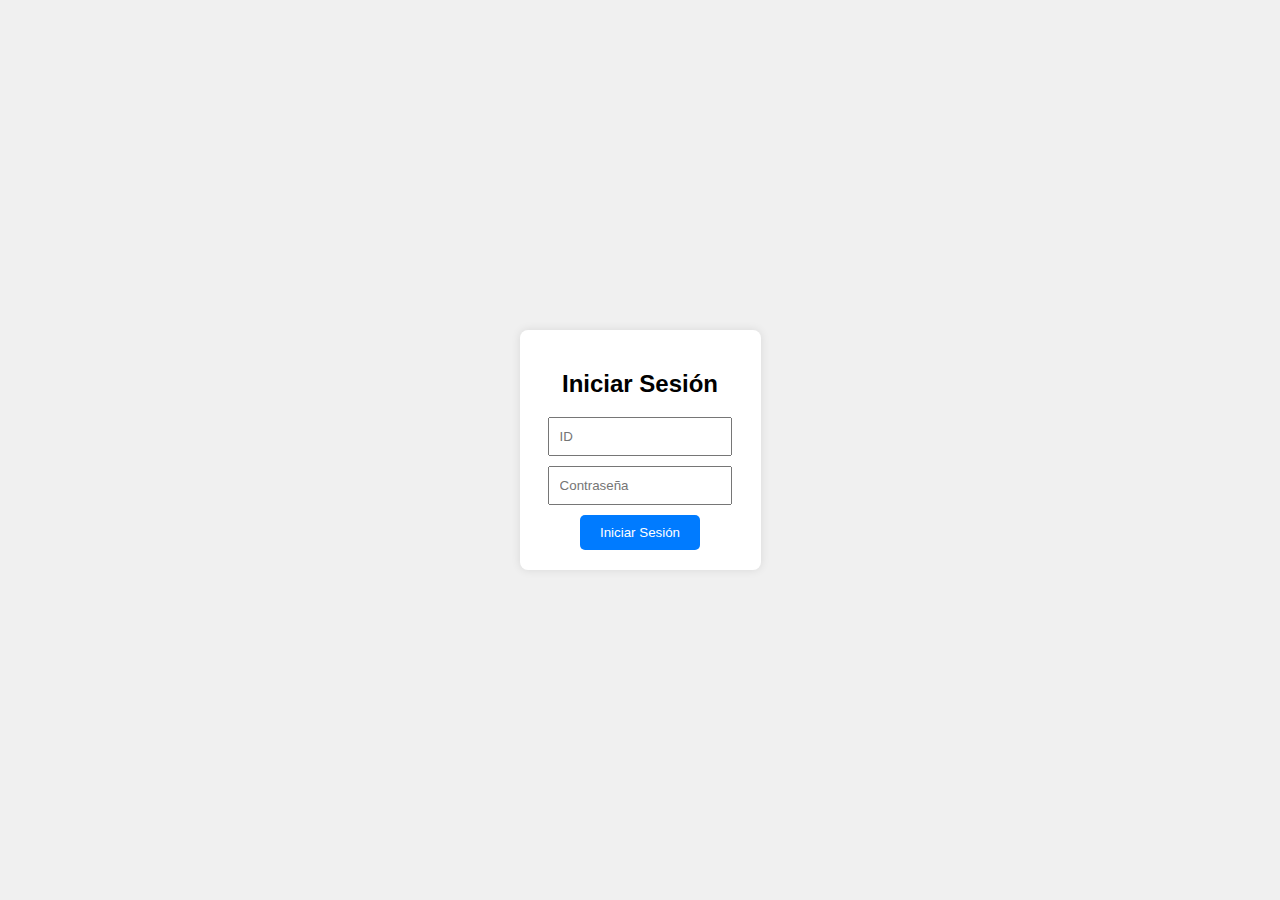
==== index.html @ 6c4d0179 "pantallas" ====
<!DOCTYPE html>
<html lang="es">
<head>
    <meta charset="UTF-8">
    <meta name="viewport" content="width=device-width, initial-scale=1.0">
    <title>Página de Actividades</title>
    <link rel="stylesheet" href="styles.css">
</head>
<body>
    <div id="login-container">
        <h2>Iniciar Sesión</h2>
        <input type="text" id="user-id" placeholder="ID">
        <input type="password" id="password" placeholder="Contraseña">
        <button onclick="login()">Iniciar Sesión</button>
    </div>

    <div id="main-container" style="display:none;">
        <div class="header">
            <h2 id="username">Nombre del Usuario</h2>
            <select id="activity-list">
                <option value="Dotación 1">Dotación 1</option>
                <option value="Dotación 2">Dotación 2</option>
                <option value="Dotación 3">Dotación 3</option>
                <option value="Almuerzo">Almuerzo</option>
                <option value="Breack">Breack</option>
            </select>
            <button onclick="logout()">Cerrar Sesión</button>
        </div>
        <div class="content">
            <button id="action-button" onclick="startTimer()">Presionar</button>
            <div id="timer">00:00:00</div>
        </div>
        <div id="activity-log-container">
            <ul id="activity-log"></ul>
        </div>
    </div>

    <script src="scripts.js"></script>
</body>
</html>
---- styles.css ----
body {
    font-family: Arial, sans-serif;
    display: flex;
    justify-content: center;
    align-items: center;
    height: 100vh;
    margin: 0;
    background-color: #f0f0f0;
}

#login-container {
    text-align: center;
    background: #fff;
    padding: 20px;
    border-radius: 8px;
    box-shadow: 0 0 10px rgba(0, 0, 0, 0.1);
}

#login-container input {
    display: block;
    margin: 10px auto;
    padding: 10px;
    width: 80%;
}

#login-container button {
    padding: 10px 20px;
    background-color: #007BFF;
    color: #fff;
    border: none;
    border-radius: 5px;
    cursor: pointer;
}

#main-container {
    text-align: center;
    width: 100%;
    max-width: 400px;
}

.header {
    display: flex;
    justify-content: space-between;
    align-items: center;
    background-color: #007BFF;
    color: white;
    padding: 10px;
    border-radius: 5px;
    margin-bottom: 20px;
    position: sticky;
    top: 0;
    z-index: 1000;
}

.content {
    display: flex;
    flex-direction: column;
    align-items: center;
}

#action-button {
    width: 100px;
    height: 100px;
    background-color: #007BFF;
    color: white;
    border: none;
    border-radius: 50%;
    font-size: 18px;
    cursor: pointer;
    margin-bottom: 20px;
}

#timer {
    font-size: 24px;
    margin-top: 10px;
}

#activity-log-container {
    max-height: 300px;
    overflow-y: auto;
    margin-top: 20px;
    width: 100%;
}

#activity-log {
    list-style-type: none;
    padding: 0;
}

#activity-log li {
    background: #f9f9f9;
    margin: 5px 0;
    padding: 10px;
    border: 1px solid #ddd;
    border-radius: 4px;
    text-align: left;
}
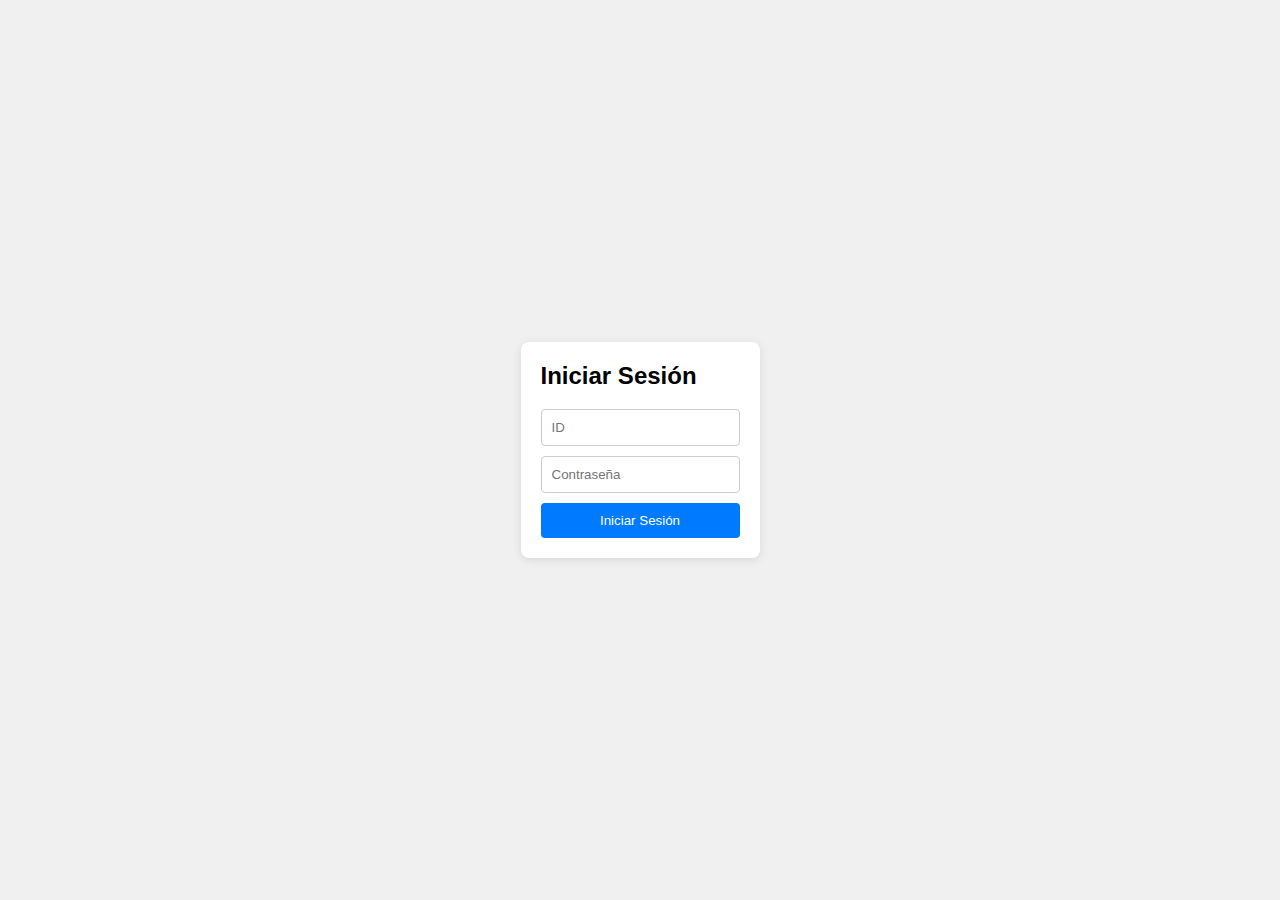
==== commit 49452de2: "OK BD" ====
--- a/index.html
+++ b/index.html
@@ -3,38 +3,52 @@
 <head>
     <meta charset="UTF-8">
     <meta name="viewport" content="width=device-width, initial-scale=1.0">
-    <title>Página de Actividades</title>
+    <title>Inicio de Sesión</title>
     <link rel="stylesheet" href="styles.css">
 </head>
 <body>
     <div id="login-container">
         <h2>Iniciar Sesión</h2>
-        <input type="text" id="user-id" placeholder="ID">
-        <input type="password" id="password" placeholder="Contraseña">
-        <button onclick="login()">Iniciar Sesión</button>
+        <form id="login-form" onsubmit="handleLogin(event)">
+            <input type="text" id="id" placeholder="ID" required>
+            <input type="password" id="password" placeholder="Contraseña" required>
+            <button type="submit">Iniciar Sesión</button>
+        </form>
     </div>
 
-    <div id="main-container" style="display:none;">
-        <div class="header">
-            <h2 id="username">Nombre del Usuario</h2>
-            <select id="activity-list">
-                <option value="Dotación 1">Dotación 1</option>
-                <option value="Dotación 2">Dotación 2</option>
-                <option value="Dotación 3">Dotación 3</option>
-                <option value="Almuerzo">Almuerzo</option>
-                <option value="Breack">Breack</option>
-            </select>
-            <button onclick="logout()">Cerrar Sesión</button>
-        </div>
-        <div class="content">
-            <button id="action-button" onclick="startTimer()">Presionar</button>
-            <div id="timer">00:00:00</div>
-        </div>
-        <div id="activity-log-container">
-            <ul id="activity-log"></ul>
-        </div>
-    </div>
+    <script>
+        const scriptURL = 'https://script.google.com/macros/s/AKfycbw9_G28D3x-DnW3rykgWPMQLLDJ-PnaTJQSLiG8f289ISuV3o3ka-8Ui0g5PZGwb38/exec'; // Reemplaza con tu URL del script de Google Apps
 
-    <script src="scripts.js"></script>
+        function handleLogin(event) {
+            event.preventDefault();
+
+            const id = document.getElementById('id').value;
+            const password = document.getElementById('password').value;
+
+            fetch(scriptURL, {
+                method: 'POST',
+                mode: 'cors',
+                headers: { 'Content-Type': 'application/x-www-form-urlencoded' },
+                body: new URLSearchParams({
+                    'action': 'authenticate',
+                    'id': id,
+                    'password': password
+                })
+            }).then(response => response.json())
+            .then(result => {
+                if (result.status === 'success') {
+                    const username = result.userName;
+                    const loginTime = new Date().toLocaleString();
+
+                    localStorage.setItem('username', username);
+                    localStorage.setItem('loginTime', loginTime);
+
+                    window.location.href = 'main.html';
+                } else {
+                    alert('ID o contraseña incorrecta.');
+                }
+            }).catch(error => console.error('Error:', error));
+        }
+    </script>
 </body>
 </html>
--- a/styles.css
+++ b/styles.css
@@ -1,85 +1,102 @@
 body {
     font-family: Arial, sans-serif;
+    margin: 0;
+    padding: 0;
     display: flex;
     justify-content: center;
     align-items: center;
     height: 100vh;
-    margin: 0;
     background-color: #f0f0f0;
 }
 
-#login-container {
-    text-align: center;
-    background: #fff;
+#login-container, #main-container {
+    background: white;
     padding: 20px;
     border-radius: 8px;
-    box-shadow: 0 0 10px rgba(0, 0, 0, 0.1);
+    box-shadow: 0 2px 10px rgba(0,0,0,0.1);
 }
 
-#login-container input {
-    display: block;
-    margin: 10px auto;
-    padding: 10px;
-    width: 80%;
+h2 {
+    margin-top: 0;
 }
 
-#login-container button {
-    padding: 10px 20px;
-    background-color: #007BFF;
-    color: #fff;
+form {
+    display: flex;
+    flex-direction: column;
+}
+
+input {
+    margin-bottom: 10px;
+    padding: 10px;
+    border: 1px solid #ccc;
+    border-radius: 4px;
+}
+
+button {
+    padding: 10px;
     border: none;
-    border-radius: 5px;
+    border-radius: 4px;
+    background-color: #007bff;
+    color: white;
     cursor: pointer;
 }
 
-#main-container {
-    text-align: center;
-    width: 100%;
-    max-width: 400px;
+button:hover {
+    background-color: #0056b3;
 }
 
-.header {
+.navbar {
     display: flex;
     justify-content: space-between;
     align-items: center;
-    background-color: #007BFF;
+    padding: 10px;
+    background-color: #007bff;
     color: white;
-    padding: 10px;
-    border-radius: 5px;
     margin-bottom: 20px;
-    position: sticky;
-    top: 0;
-    z-index: 1000;
+}
+
+.logo {
+    font-size: 1.5em;
+}
+
+.user-info {
+    flex-grow: 1;
+    text-align: center;
+}
+
+.nav-actions {
+    display: flex;
+    align-items: center;
+}
+
+.nav-actions select, .nav-actions button {
+    margin-left: 10px;
 }
 
 .content {
     display: flex;
     flex-direction: column;
     align-items: center;
-}
-
-#action-button {
-    width: 100px;
-    height: 100px;
-    background-color: #007BFF;
-    color: white;
-    border: none;
-    border-radius: 50%;
-    font-size: 18px;
-    cursor: pointer;
     margin-bottom: 20px;
 }
 
-#timer {
-    font-size: 24px;
+.small-text {
+    font-size: 0.8em;
     margin-top: 10px;
+}
+
+.large-clock {
+    font-size: 2em;
+    margin-bottom: 10px;
 }
 
 #activity-log-container {
     max-height: 300px;
     overflow-y: auto;
-    margin-top: 20px;
-    width: 100%;
+    background-color: #f9f9f9;
+    padding: 10px;
+    border-radius: 4px;
+    box-shadow: 0 2px 10px rgba(0,0,0,0.1);
 }
 
 #activity-log {
@@ -88,10 +105,5 @@
 }
 
 #activity-log li {
-    background: #f9f9f9;
-    margin: 5px 0;
-    padding: 10px;
-    border: 1px solid #ddd;
-    border-radius: 4px;
-    text-align: left;
+    margin-bottom: 5px;
 }
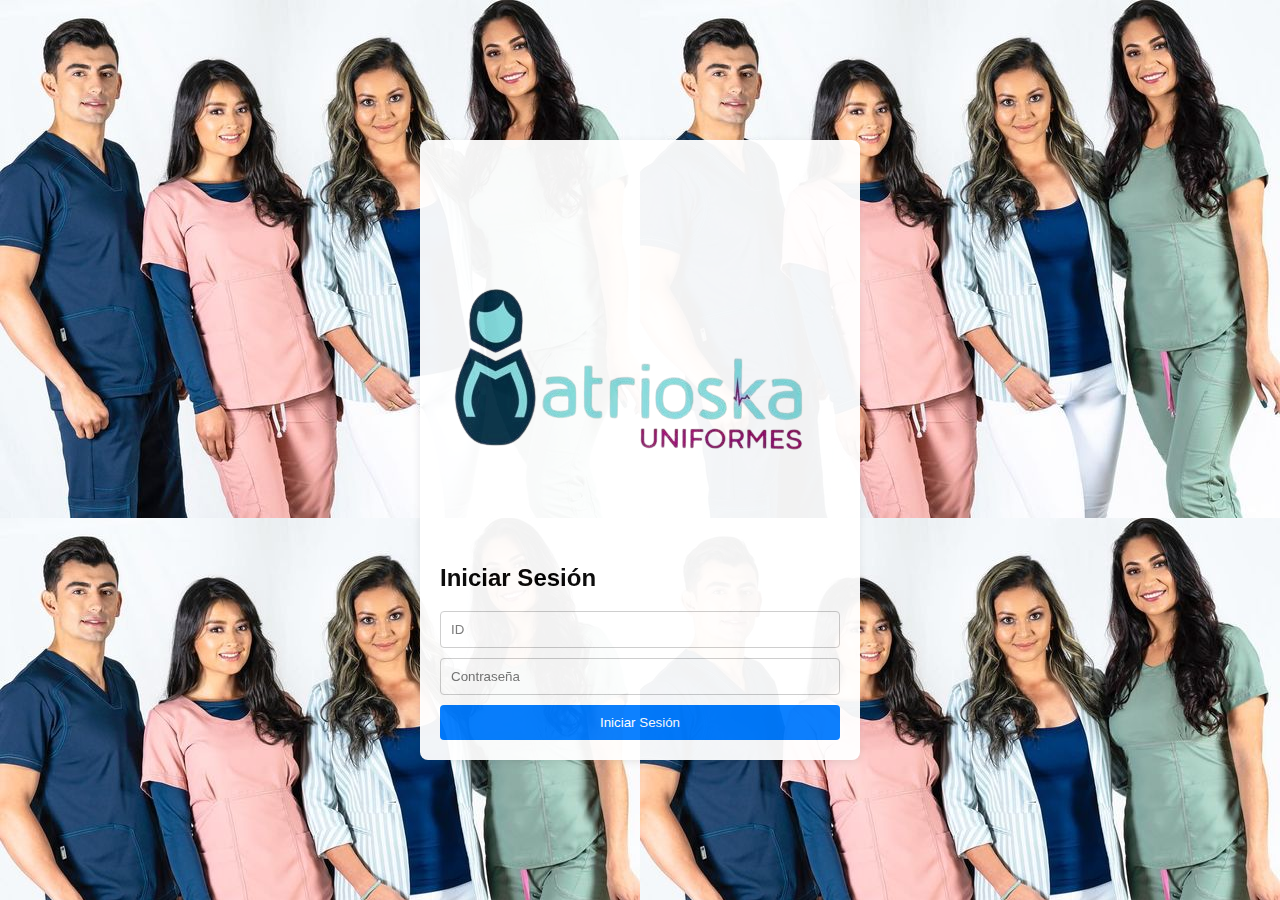
==== commit 92564b61: "front" ====
--- a/index.html
+++ b/index.html
@@ -6,8 +6,10 @@
     <title>Inicio de Sesión</title>
     <link rel="stylesheet" href="styles.css">
 </head>
-<body>
-    <div id="login-container">
+<body style="background-image: url(IMG/FondoUniM.jpg);">
+    
+    <div id="login-container" style="opacity: 95%;">
+        <div><img src="IMG/logoUniM.png" alt=""></div>
         <h2>Iniciar Sesión</h2>
         <form id="login-form" onsubmit="handleLogin(event)">
             <input type="text" id="id" placeholder="ID" required>
@@ -27,7 +29,6 @@
 
             fetch(scriptURL, {
                 method: 'POST',
-                mode: 'cors',
                 headers: { 'Content-Type': 'application/x-www-form-urlencoded' },
                 body: new URLSearchParams({
                     'action': 'authenticate',
@@ -47,7 +48,10 @@
                 } else {
                     alert('ID o contraseña incorrecta.');
                 }
-            }).catch(error => console.error('Error:', error));
+            }).catch(error => {
+                console.error('Error:', error);
+                alert('Error al iniciar sesión. Por favor, intente nuevamente.');
+            });
         }
     </script>
 </body>
--- a/styles.css
+++ b/styles.css
@@ -77,11 +77,9 @@
     display: flex;
     flex-direction: column;
     align-items: center;
-    margin-bottom: 20px;
 }
 
-.small-text {
-    font-size: 0.8em;
+#login-time {
     margin-top: 10px;
 }
 
@@ -90,8 +88,13 @@
     margin-bottom: 10px;
 }
 
+.small-text {
+    font-size: 0.8em;
+    color: gray;
+}
+
 #activity-log-container {
-    max-height: 300px;
+    max-height: 200px;
     overflow-y: auto;
     background-color: #f9f9f9;
     padding: 10px;
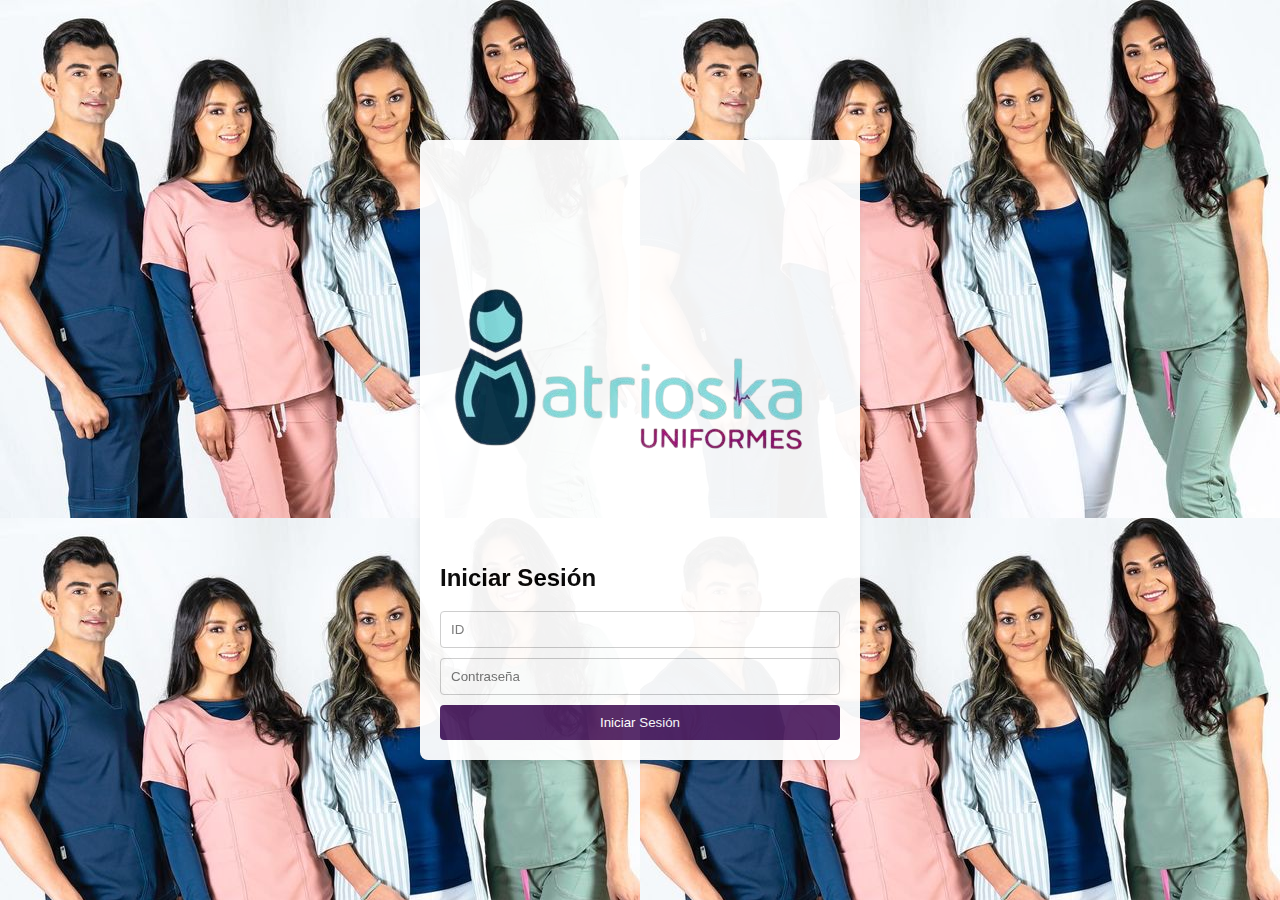
==== commit d800eade: "sada" ====
--- a/index.html
+++ b/index.html
@@ -8,18 +8,21 @@
 </head>
 <body style="background-image: url(IMG/FondoUniM.jpg);">
     
-    <div id="login-container" style="opacity: 95%;">
-        <div><img src="IMG/logoUniM.png" alt=""></div>
-        <h2>Iniciar Sesión</h2>
-        <form id="login-form" onsubmit="handleLogin(event)">
-            <input type="text" id="id" placeholder="ID" required>
-            <input type="password" id="password" placeholder="Contraseña" required>
-            <button type="submit">Iniciar Sesión</button>
-        </form>
+    <div   class="container">
+        <div id="login-container" style="opacity: 95%;">
+            <div><img src="IMG/logoUniM.png" alt=""></div>
+            <h2>Iniciar Sesión</h2>
+            <form id="login-form" onsubmit="handleLogin(event)">
+                <input type="text" id="id" placeholder="ID" required>
+                <input type="password" id="password" placeholder="Contraseña" required>
+                <button type="submit">Iniciar Sesión</button>
+            </form>
+        </div>
     </div>
+    
 
     <script>
-        const scriptURL = 'https://script.google.com/macros/s/AKfycbw9_G28D3x-DnW3rykgWPMQLLDJ-PnaTJQSLiG8f289ISuV3o3ka-8Ui0g5PZGwb38/exec'; // Reemplaza con tu URL del script de Google Apps
+        const scriptURL = 'https://script.google.com/macros/s/AKfycbxGcfxzj9Y8csAN9E9Rx6o2AVOs4vKb8Ji87oPy8vSSnlArkv9yCBYFvEd-CFXqtXY/exec'; // Reemplaza con tu URL del script de Google Apps
 
         function handleLogin(event) {
             event.preventDefault();
--- a/styles.css
+++ b/styles.css
@@ -36,13 +36,13 @@
     padding: 10px;
     border: none;
     border-radius: 4px;
-    background-color: #007bff;
+    background-color: #502364;
     color: white;
     cursor: pointer;
 }
 
 button:hover {
-    background-color: #0056b3;
+    background-color: #26486d;
 }
 
 .navbar {
@@ -50,7 +50,7 @@
     justify-content: space-between;
     align-items: center;
     padding: 10px;
-    background-color: #007bff;
+    background-color: #ffa6007e;
     color: white;
     margin-bottom: 20px;
 }
@@ -110,3 +110,11 @@
 #activity-log li {
     margin-bottom: 5px;
 }
+
+#logo {
+    width: 150px;
+    height: 150px;
+}
+
+/* PRUEBA BOTON DE ACCION*/
+
